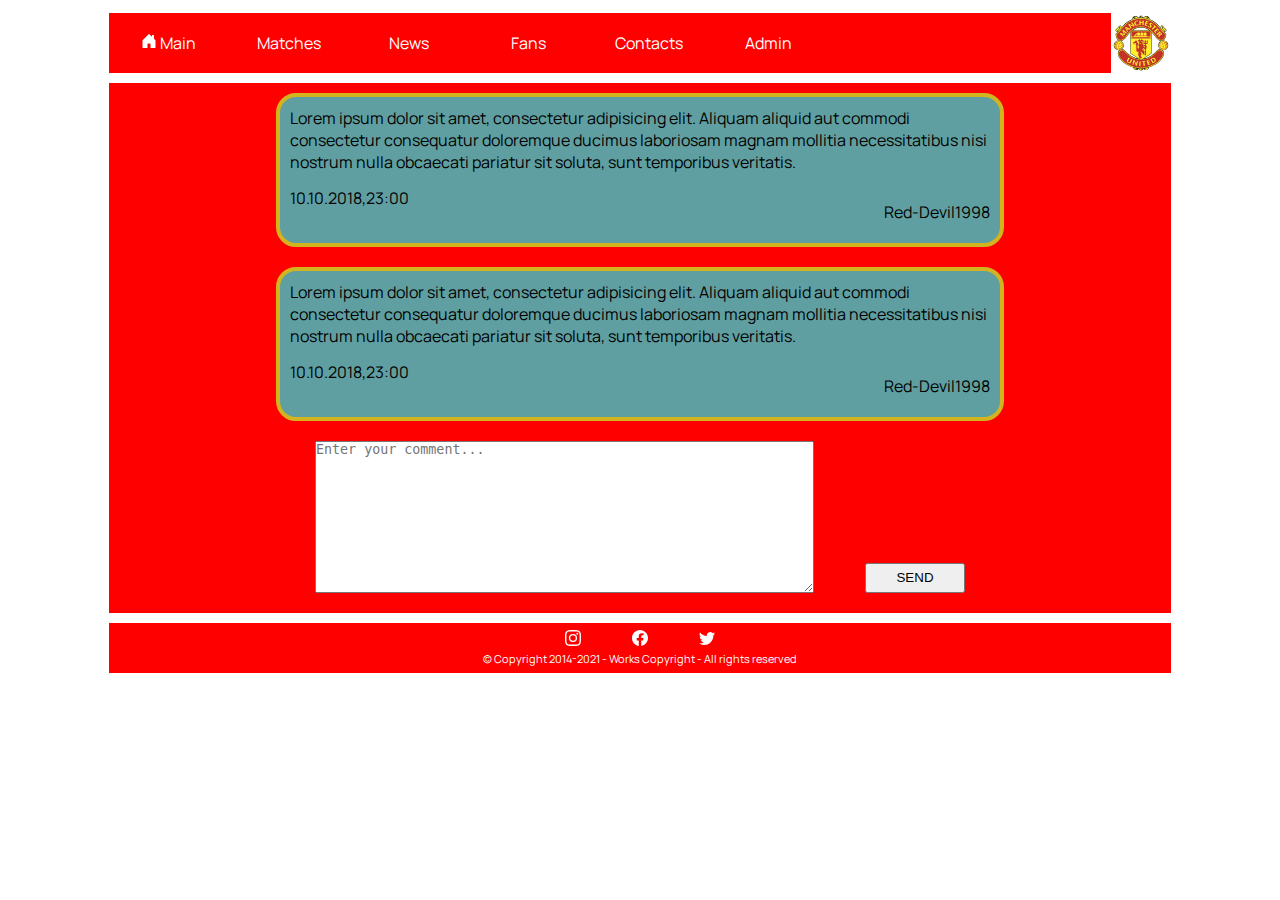
==== fans.html @ e2d6e722 "sprint-1 done" ====
<!DOCTYPE html>
<html lang="en">
<head>
    <meta charset="UTF-8">
    <title>Man Utd</title>
    <link rel="stylesheet" href="css/main.css">
    <link rel="stylesheet" href="css/fans-stylesheet.css">
    <link rel="preconnect" href="https://fonts.googleapis.com">
    <link rel="preconnect" href="https://fonts.gstatic.com" crossorigin>
    <link href="https://fonts.googleapis.com/css2?family=Manrope:wght@400;700;800&display=swap" rel="stylesheet">
    <link rel="shortcut icon" href="assets/images/favicon.ico" type="image/x-icon">
    <link rel="stylesheet" href="assets/stylesheets/white.base.css" id="theme">
</head>
<body>
<div class="main-container">
    <div class="menu-container">
        <nav>
            <ul class="menu">
                <li><a href="index.html">
                    <svg xmlns="http://www.w3.org/2000/svg" width="16" height="16" fill="currentColor"
                         class="bi bi-house-door-fill" viewBox="0 0 16 16">
                        <path d="M6.5 14.5v-3.505c0-.245.25-.495.5-.495h2c.25 0 .5.25.5.5v3.5a.5.5 0 0 0 .5.5h4a.5.5 0 0 0 .5-.5v-7a.5.5 0 0 0-.146-.354L13 5.793V2.5a.5.5 0 0 0-.5-.5h-1a.5.5 0 0 0-.5.5v1.293L8.354 1.146a.5.5 0 0 0-.708 0l-6 6A.5.5 0 0 0 1.5 7.5v7a.5.5 0 0 0 .5.5h4a.5.5 0 0 0 .5-.5z"/>
                    </svg>
                    <span>Main</span></a></li>
                <li><a href="#Matches">Matches</a>
                    <ul>
                        <li><a href="#Calendar-of-matches">Calendar of matches</a></li>
                        <li><a href="#Next-game">Next game</a></li>
                        <li><a href="#Raitings">Raitings</a></li>
                    </ul>
                </li>
                <li><a href="#News">News</a></li>
                <li><a href="fans.html">Fans</a></li>
                <li><a href="#Contacts">Contacts</a></li>
                <li><a href="#Admin">Admin</a></li>
            </ul>
        </nav>

        <div class="logo-container">
            <img class="logo" src="images/MU-logo.svg" alt="logo">
        </div>
    </div>
    <main class="main">
        <div class="text-container">
            <div class="message-body-container">
                <div class="message-container">
                    <p>
                        Lorem ipsum dolor sit amet, consectetur adipisicing elit. Aliquam aliquid aut commodi
                        consectetur consequatur doloremque ducimus laboriosam magnam mollitia necessitatibus nisi
                        nostrum nulla obcaecati pariatur sit soluta, sunt temporibus veritatis.
                    </p>
                </div>
                <div class="message-footer-container">
                    <div class="date-container">
                        <p>10.10.2018,23:00</p>
                    </div>
                    <div class="message-footer-container">
                        <p>Red-Devil1998</p>
                    </div>
                </div>
            </div>

            <div class="message-body-container-2">
                <div class="message-container">
                    <p>
                        Lorem ipsum dolor sit amet, consectetur adipisicing elit. Aliquam aliquid aut commodi
                        consectetur consequatur doloremque ducimus laboriosam magnam mollitia necessitatibus nisi
                        nostrum nulla obcaecati pariatur sit soluta, sunt temporibus veritatis.
                    </p>
                </div>
                <div class="message-footer-container">
                    <div class="date-container">
                        <p>10.10.2018,23:00</p>
                    </div>
                    <div class="message-footer-container">
                        <p>Red-Devil1998</p>
                    </div>
                </div>
            </div>
            <form class="form">
                <div class="form-container">
                    <textarea id="textarea-comment" placeholder="Enter your comment..." cols="60" rows="10"></textarea>
                    <input type="button" id="send-comment-button" value="SEND">
                </div>
            </form>

        </div>
    </main>
    <footer class="footer">
        <div class="footer-content">
            <a class="instagram-link" href="#instagram-link" target="blank">
                <svg xmlns="http://www.w3.org/2000/svg" width="16" height="16" fill="currentColor"
                     class="bi bi-instagram" viewBox="0 0 16 16">
                    <path d="M8 0C5.829 0 5.556.01 4.703.048 3.85.088 3.269.222 2.76.42a3.917 3.917 0 0 0-1.417.923A3.927 3.927 0 0 0 .42 2.76C.222 3.268.087 3.85.048 4.7.01 5.555 0 5.827 0 8.001c0 2.172.01 2.444.048 3.297.04.852.174 1.433.372 1.942.205.526.478.972.923 1.417.444.445.89.719 1.416.923.51.198 1.09.333 1.942.372C5.555 15.99 5.827 16 8 16s2.444-.01 3.298-.048c.851-.04 1.434-.174 1.943-.372a3.916 3.916 0 0 0 1.416-.923c.445-.445.718-.891.923-1.417.197-.509.332-1.09.372-1.942C15.99 10.445 16 10.173 16 8s-.01-2.445-.048-3.299c-.04-.851-.175-1.433-.372-1.941a3.926 3.926 0 0 0-.923-1.417A3.911 3.911 0 0 0 13.24.42c-.51-.198-1.092-.333-1.943-.372C10.443.01 10.172 0 7.998 0h.003zm-.717 1.442h.718c2.136 0 2.389.007 3.232.046.78.035 1.204.166 1.486.275.373.145.64.319.92.599.28.28.453.546.598.92.11.281.24.705.275 1.485.039.843.047 1.096.047 3.231s-.008 2.389-.047 3.232c-.035.78-.166 1.203-.275 1.485a2.47 2.47 0 0 1-.599.919c-.28.28-.546.453-.92.598-.28.11-.704.24-1.485.276-.843.038-1.096.047-3.232.047s-2.39-.009-3.233-.047c-.78-.036-1.203-.166-1.485-.276a2.478 2.478 0 0 1-.92-.598 2.48 2.48 0 0 1-.6-.92c-.109-.281-.24-.705-.275-1.485-.038-.843-.046-1.096-.046-3.233 0-2.136.008-2.388.046-3.231.036-.78.166-1.204.276-1.486.145-.373.319-.64.599-.92.28-.28.546-.453.92-.598.282-.11.705-.24 1.485-.276.738-.034 1.024-.044 2.515-.045v.002zm4.988 1.328a.96.96 0 1 0 0 1.92.96.96 0 0 0 0-1.92zm-4.27 1.122a4.109 4.109 0 1 0 0 8.217 4.109 4.109 0 0 0 0-8.217zm0 1.441a2.667 2.667 0 1 1 0 5.334 2.667 2.667 0 0 1 0-5.334z"/>
                </svg>
            </a>
            <a class="fb-link" href="#fb-link" target="blank">
                <svg xmlns="http://www.w3.org/2000/svg" width="16" height="16" fill="currentColor"
                     class="bi bi-facebook" viewBox="0 0 16 16">
                    <path d="M16 8.049c0-4.446-3.582-8.05-8-8.05C3.58 0-.002 3.603-.002 8.05c0 4.017 2.926 7.347 6.75 7.951v-5.625h-2.03V8.05H6.75V6.275c0-2.017 1.195-3.131 3.022-3.131.876 0 1.791.157 1.791.157v1.98h-1.009c-.993 0-1.303.621-1.303 1.258v1.51h2.218l-.354 2.326H9.25V16c3.824-.604 6.75-3.934 6.75-7.951z"/>
                </svg>
            </a>
            <a class="twitter-link" href="#twitter-link" target="blank">
                <svg xmlns="http://www.w3.org/2000/svg" width="16" height="16" fill="currentColor" class="bi bi-twitter"
                     viewBox="0 0 16 16">
                    <path d="M5.026 15c6.038 0 9.341-5.003 9.341-9.334 0-.14 0-.282-.006-.422A6.685 6.685 0 0 0 16 3.542a6.658 6.658 0 0 1-1.889.518 3.301 3.301 0 0 0 1.447-1.817 6.533 6.533 0 0 1-2.087.793A3.286 3.286 0 0 0 7.875 6.03a9.325 9.325 0 0 1-6.767-3.429 3.289 3.289 0 0 0 1.018 4.382A3.323 3.323 0 0 1 .64 6.575v.045a3.288 3.288 0 0 0 2.632 3.218 3.203 3.203 0 0 1-.865.115 3.23 3.23 0 0 1-.614-.057 3.283 3.283 0 0 0 3.067 2.277A6.588 6.588 0 0 1 .78 13.58a6.32 6.32 0 0 1-.78-.045A9.344 9.344 0 0 0 5.026 15z"/>
                </svg>
            </a>
        </div>
        <div class="copyright-content">
            <p>© Copyright 2014-2021 - Works Copyright - All rights reserved</p>
        </div>
    </footer>
</div>
</body>
</html>
---- css/main.css ----
:root {
    --main-font: Manrope, sans-serif;
    --primary-text-color: #000;
    --main-backround-color: #ffff;
    --menu-backround-color: red;
    --background-color-comment: #5f9fa1;
    --border-solid-comment: #d2b41e;
}

* {
    padding: 0;
    margin: 0;
    box-sizing: border-box;
}

body {
    background: var(--main-backround-color);
    font-family: var(--main-font);
    display: flex;
    justify-content: center;
}

.main-container {
    display: flex;
    flex-direction: column;
    position: absolute;
    width: 85%;
    padding: 1% 1%;

}

.menu-container {
    background: var(--menu-backround-color);
    width: 100%;
    height: 60px;
    display: flex;
    justify-content: space-between;
}

/*-------dropdown menu-------*/
.menu {
    display: flex;
}

.menu li {
    width: 120px;
    list-style: none;
    background: var(--menu-backround-color);
    position: relative;
}

.menu a {
    color: var(--main-backround-color);
    text-decoration: none;
    display: block;
    text-align: center;
    padding: 0 10px;
    height: 60px;
    line-height: 60px;
    transition: all .5s;
}

.menu a:hover {
    background: #e88989;
}

.menu ul {
    position: absolute;
    left: 0;
    top: 100%;
    display: none;
    padding: 0;
}

.menu li:hover ul {
    display: block;
}

/*-------dropdown menu-------*/
/*------logo-------*/
.logo {
    width: 60px;
    height: 60px;
}

/*------logo-------*/
/*------banner-------*/
.banner {
    margin-top: 10px;
    width: 100%;
    height: 300px;
}

/*------banner-------*/
/*-------text-content-------*/

.text-container {
    background: var(--menu-backround-color);
    margin: 10px auto;
    width: 100%;
    height: 220px;
    display: flex;
    flex-direction: column;
    padding-right: 1%;
    padding-left: 1%;

}

.text-container-history, .text-container-last-win {
    margin: auto;
    display: flex;
    flex-direction: column;
    align-items: center;
    text-indent: 20px;
}

.text-title-history, .text-history, .text-title-last-w, .text-last-w {
    color: var(--main-backround-color);
    font-size: 14px;
}

.text-last-w {
    font-size: 25px;
    font-weight: 800;
}

/*-------text-content-------*/

/*--------footer---------------*/
.footer {
    background: var(--menu-backround-color);
    margin: auto;
    width: 100%;
    height: 50px;
    display: flex;
    flex-direction: column;
    justify-content: center;
    align-items: center;
}

.instagram-link, .fb-link ,.twitter-link, .copyright-content{
    color: var(--main-backround-color);
}
.copyright-content{
    font-size: 11px;
}
.footer-content {
    width: 200px;
    display: flex;
    justify-content: space-around;
}
/*--------footer---------------*/
/*----MU-animation-----*/
.MU{
    position: absolute;
    top: 20%;
    left: 50%;
    transform: translate(-50%, -50%);
    font-size: 50px;
    font-weight: 800;
    background-image: url(../images/abstract-art.jpg);
    color: transparent;
    -webkit-background-clip: text;
    animation: animate 10s infinite linear;
}
@keyframes animate {
    from{
        background-position: 0 0;
    }
    to{
        background-position: 100% 100%;
    }
}
/*----MU-animation-----*/

/*-----logo-animation-----*/

.logo-container:hover img{
    transform: rotate(-30deg) scale(2);
    filter: blur(2px);
}

.logo-container img{
    transition: .5s;
}

/*-----logo-animation-----*/

/*------burger-menu-----*/
label #btn,
label #cancel {
    color: var(--menu-backround-color);
    font-size: 30px;
    float: right;
    line-height: 80px;
    margin-right: 40px;
    cursor: pointer;
    display: none;
}

#check{
    display: none;
}
/*------burger-menu-----*/
@media (max-width: 860px){
    .MU, .logo{
        display: none;
    }
.menu-container{
    background-color: white;
}
    label #btn{
        display: block;
    }
    ul{
        position: fixed;
        width: 100%;
        height: 100vh;
        background: var(--menu-backround-color);
        left: 0;
        transition: all .5s;

        text-align: center;
    }
    .menu{
        display: block;
        margin: 55px 0;
    }
    nav ul li a{
        font-size: 25px;
    }
    #check:checked ~ ul{
        left: -100%;
    }
    #check:checked ~ label #btn{
        display: none;
    }
    #check:checked ~ label #cancel{
        display: block;
    }
    .text-history{
        font-size: 10px;
    }
}
---- css/fans-stylesheet.css ----
/*----text container-----*/
.text-container {
    background: var(--menu-backround-color);
    margin-top: 10px;
    width: 100%;
    height: 530px;
    display: flex;
    align-items: center;
    padding-right: 1%;
    padding-left: 1%;

}
.message-body-container , .message-body-container-2 {
    margin: 10px auto;
    width: 70%;
    padding: 10px 10px 20px;
    background-color: var(--background-color-comment);
    border-radius: 20px;
    border: solid var(--border-solid-comment) 4px;
}
.message-footer-container{
    margin-top: 2%;
    display: flex;
    justify-content: space-between;
}

/*----text container-----*/

.form-container{
    margin: 10px auto;
    width: 650px;
    display: flex;
    justify-content: space-between;
    align-items: end;
}
#send-comment-button{
    width: 100px;
    height: 30px;
}
/*-----logo-animation-----*/

.logo-container:hover img{
    transform: rotate(-30deg) scale(2);
    filter: blur(2px);
}

.logo-container img{
    transition: .5s;
}

/*-----logo-animation-----*/
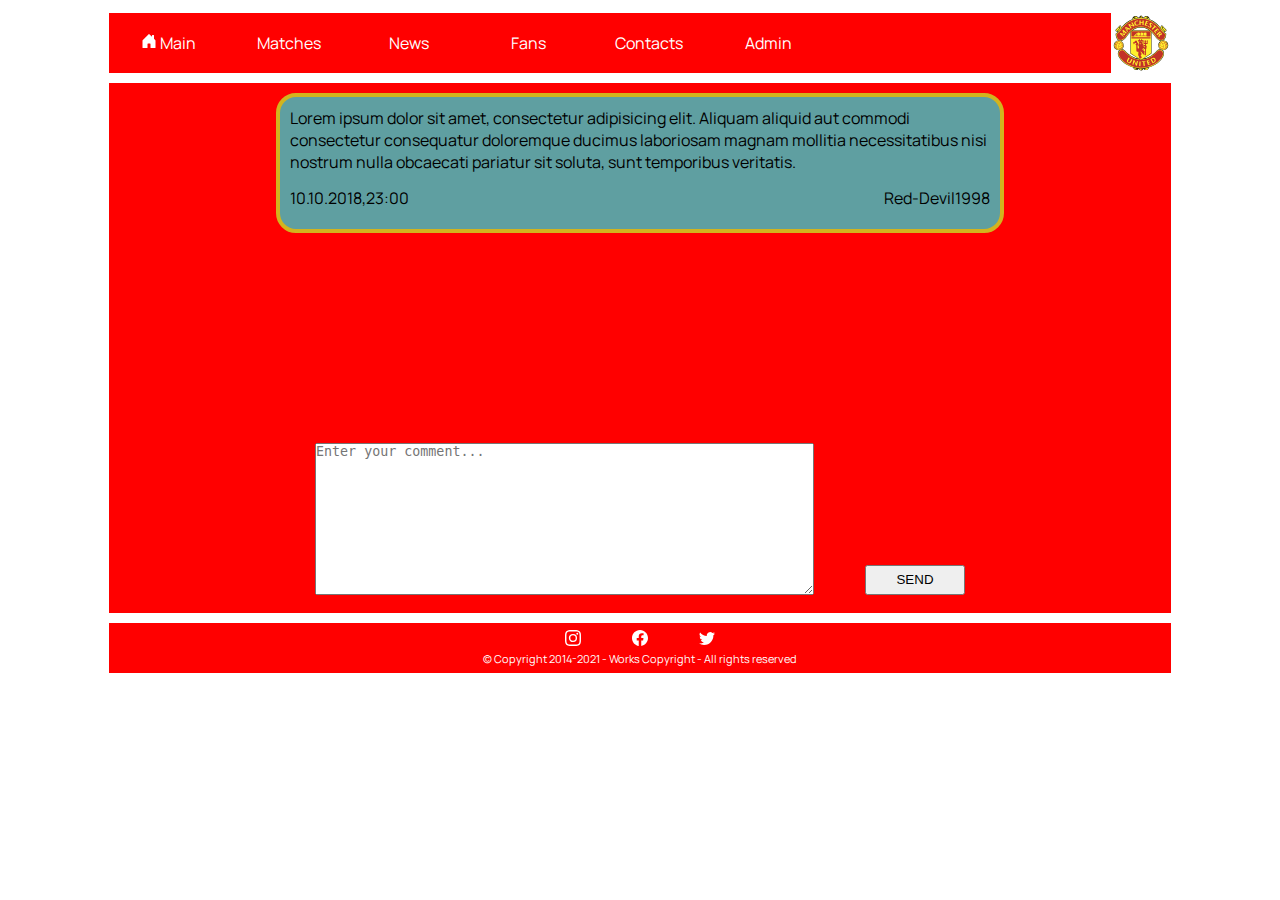
==== commit f8c03295: "added task-4 from sprint-3 DOM" ====
--- a/fans.html
+++ b/fans.html
@@ -42,45 +42,25 @@
     </div>
     <main class="main">
         <div class="text-container">
-            <div class="message-body-container">
-                <div class="message-container">
-                    <p>
-                        Lorem ipsum dolor sit amet, consectetur adipisicing elit. Aliquam aliquid aut commodi
-                        consectetur consequatur doloremque ducimus laboriosam magnam mollitia necessitatibus nisi
-                        nostrum nulla obcaecati pariatur sit soluta, sunt temporibus veritatis.
-                    </p>
-                </div>
-                <div class="message-footer-container">
-                    <div class="date-container">
-                        <p>10.10.2018,23:00</p>
+            <div id="comment-wrapper">
+                <div class="message-body-container">
+                    <div class="message-container">
+                        <p>
+                            Lorem ipsum dolor sit amet, consectetur adipisicing elit. Aliquam aliquid aut commodi
+                            consectetur consequatur doloremque ducimus laboriosam magnam mollitia necessitatibus nisi
+                            nostrum nulla obcaecati pariatur sit soluta, sunt temporibus veritatis.
+                        </p>
                     </div>
                     <div class="message-footer-container">
-                        <p>Red-Devil1998</p>
-                    </div>
-                </div>
-            </div>
-
-            <div class="message-body-container-2">
-                <div class="message-container">
-                    <p>
-                        Lorem ipsum dolor sit amet, consectetur adipisicing elit. Aliquam aliquid aut commodi
-                        consectetur consequatur doloremque ducimus laboriosam magnam mollitia necessitatibus nisi
-                        nostrum nulla obcaecati pariatur sit soluta, sunt temporibus veritatis.
-                    </p>
-                </div>
-                <div class="message-footer-container">
-                    <div class="date-container">
-                        <p>10.10.2018,23:00</p>
-                    </div>
-                    <div class="message-footer-container">
-                        <p>Red-Devil1998</p>
+                        <span class="date-container">10.10.2018,23:00</span>
+                        <span class="nickname-container">Red-Devil1998</span>
                     </div>
                 </div>
             </div>
             <form class="form">
                 <div class="form-container">
                     <textarea id="textarea-comment" placeholder="Enter your comment..." cols="60" rows="10"></textarea>
-                    <input type="button" id="send-comment-button" value="SEND">
+                    <input type="submit" id="send-comment-button" value="SEND">
                 </div>
             </form>
 
@@ -112,5 +92,6 @@
         </div>
     </footer>
 </div>
+<script src="index.js"></script>
 </body>
 </html>
--- a/css/main.css
+++ b/css/main.css
@@ -242,3 +242,11 @@
         font-size: 10px;
     }
 }
+
+.main-container{
+    min-width: 400px;
+}
+#comment-wrapper{
+    overflow:auto;
+    height: 350px;
+}
--- a/css/fans-stylesheet.css
+++ b/css/fans-stylesheet.css
@@ -10,7 +10,7 @@
     padding-left: 1%;
 
 }
-.message-body-container , .message-body-container-2 {
+.message-body-container  {
     margin: 10px auto;
     width: 70%;
     padding: 10px 10px 20px;
@@ -49,3 +49,7 @@
 }
 
 /*-----logo-animation-----*/
+
+.nickname-container{
+    float: right;
+}
